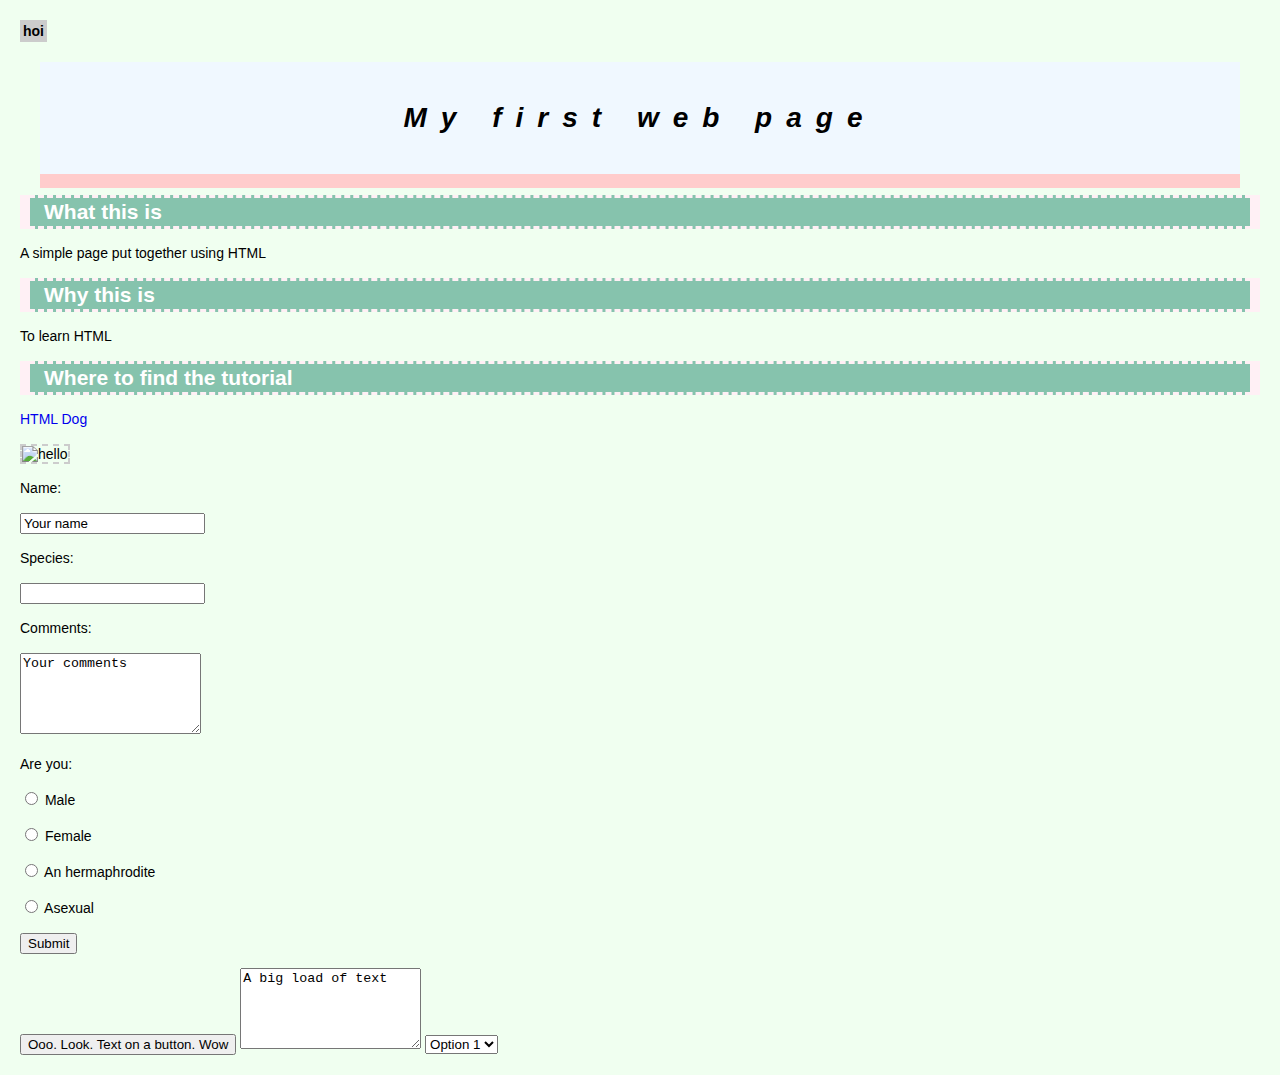
==== index.html @ 2854cc64 "added index.html" ====
<!DOCTYPE html>
<html>
	<head>
		<title>Rosalie's webpage</title>
		<link rel="stylesheet" href="style.css">
	</head>
<body>
	<table class="lol">
	<tr>
	<th> hoi </th>
	</tr>
	</table>

	<h1>My first web page</h1>

    <h2 class="lol">What this is</h2>
    <p>A simple page put together using HTML</p>

    <h2>Why this is</h2>
   <p class="lol">To learn HTML</p>
         <h2>Where to find the tutorial</h2>
    <p><a href="http://www.htmldog.com">HTML Dog</a></p>
	<img src="https://media.giphy.com/media/26xBwdIuRJiAIqHwA/giphy.gif" width="180" height="180" alt="hello"
<<form action="contactus.php" method="post">

    <p>Name:</p>
    <p><input type="text" name="name" value="Your name"></p>

    <p>Species:</p>
    <p><input name="species"></p>
    <!-- remember: 'type="text"' isn't actually necessary -->

    <p>Comments: </p>
    <p><textarea name="comments" rows="5" cols="20">Your comments</textarea></p>

    <p>Are you:</p>
    <p><input type="radio" name="areyou" value="male"> Male</p>
    <p><input type="radio" name="areyou" value="female"> Female</p>
    <p><input type="radio" name="areyou" value="hermaphrodite"> An hermaphrodite</p>
    <p><input type="radio" name="areyou" value="asexual"> Asexual</p>

    <p><input type="submit"></p>

</form>
<input type="submit" value="Ooo. Look. Text on a button. Wow">
<textarea rows="5" cols="20">A big load of text</textarea>
<select>
    <option>Option 1</option>
    <option>Option 2</option>
    <option value="third option">Option 3</option>
</select>
</body>

</html>
---- style.css ----
body {
    font-family: arial, helvetica, sans-serif;
    font-size: 14px;
    color: black;
    background-color: #f0fff0;
    margin: 20px;
    padding: 0;
}

/* This is a comment, by the way */

p {
    line-height: 21px;
}

h1 {
    color: black;
    background-color: #f0f8ff;
    font-size: 2em;
    margin: 20px;
    margin-bottom: 7px;
    padding: 40px;
    font-style: italic;
    text-align: center;
    letter-spacing: 0.5em;
    border-bottom-style: solid;
    border-bottom-width: 0.5em;
    border-bottom-color: #fcc;
}

h2 {
    color: white;
    background-color: #86c3ad;
    font-size: 1.5em;
    margin: 0;
    padding: 2px;
    padding-left: 14px;
	border-style: dashed;
    border-width: 3px;
    border-left-width: 10px;
    border-right-width: 10px;
    border-color: #fff0f5;
}

h3 {
    color: #999;
    font-size: 1.25em;
}

img {
    border-style: dashed;
    border-width: 2px;
    border-color: #ccc;
}

a {
    text-decoration: none;
}

strong {
    font-style: italic;
    text-transform: uppercase;
}

li {
    color: #ffe4e1;
    font-style: italic;
}

table {
    background-color: #ccc;
}
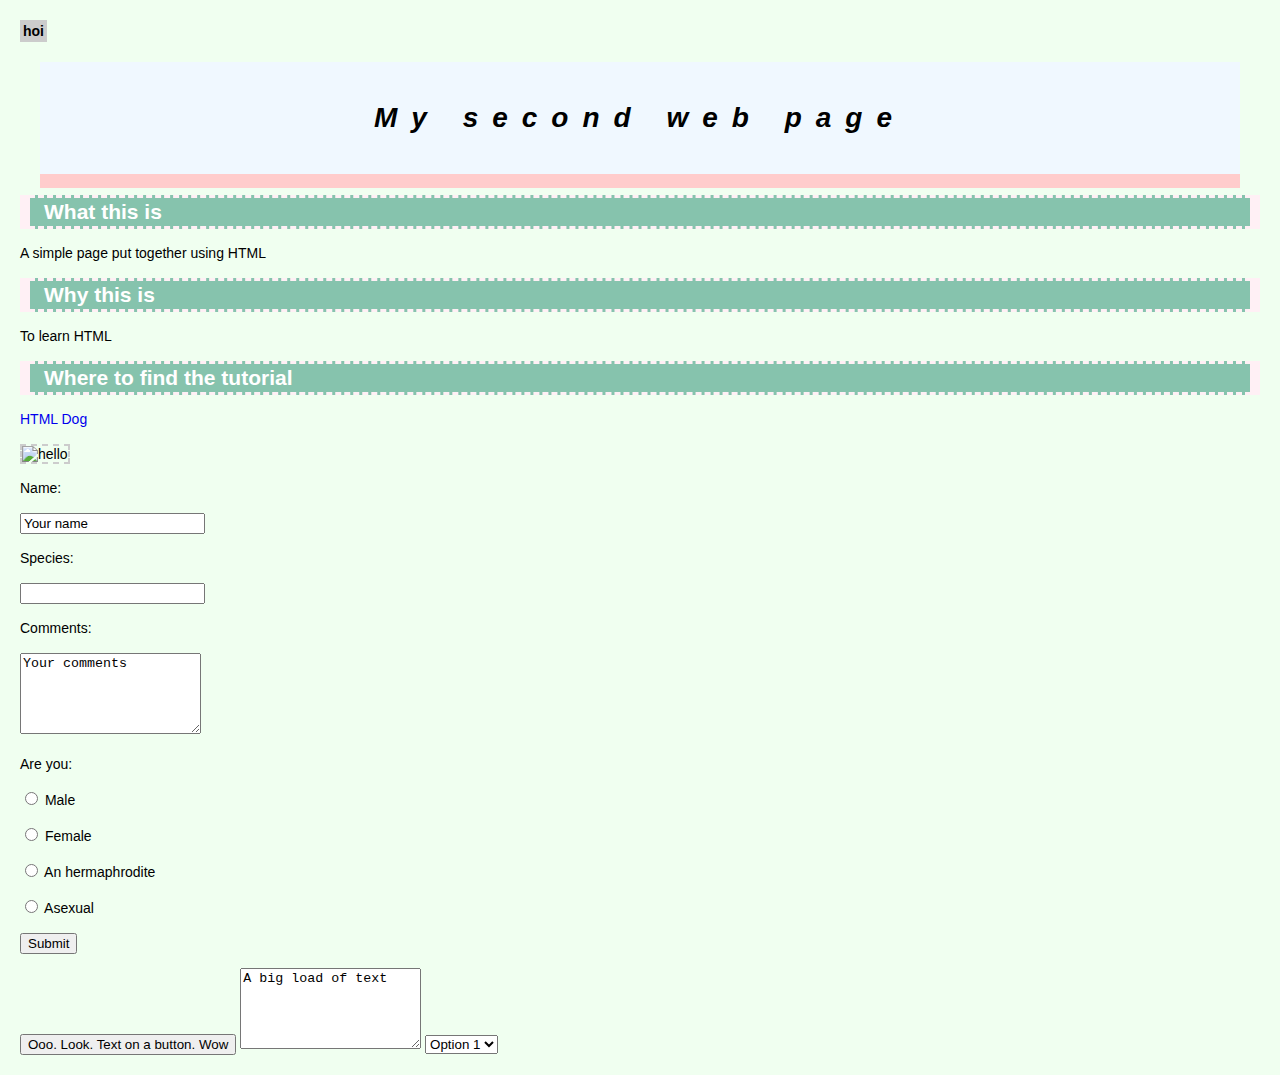
==== commit d10becea: "Text changes" ====
--- a/index.html
+++ b/index.html
@@ -6,12 +6,12 @@
 	</head>
 <body>
 	<table class="lol">
-	<tr>
-	<th> hoi </th>
-	</tr>
+		<tr>
+			<th> hoi </th>
+		</tr>
 	</table>
 
-	<h1>My first web page</h1>
+	<h1>My second web page</h1>
 
     <h2 class="lol">What this is</h2>
     <p>A simple page put together using HTML</p>
